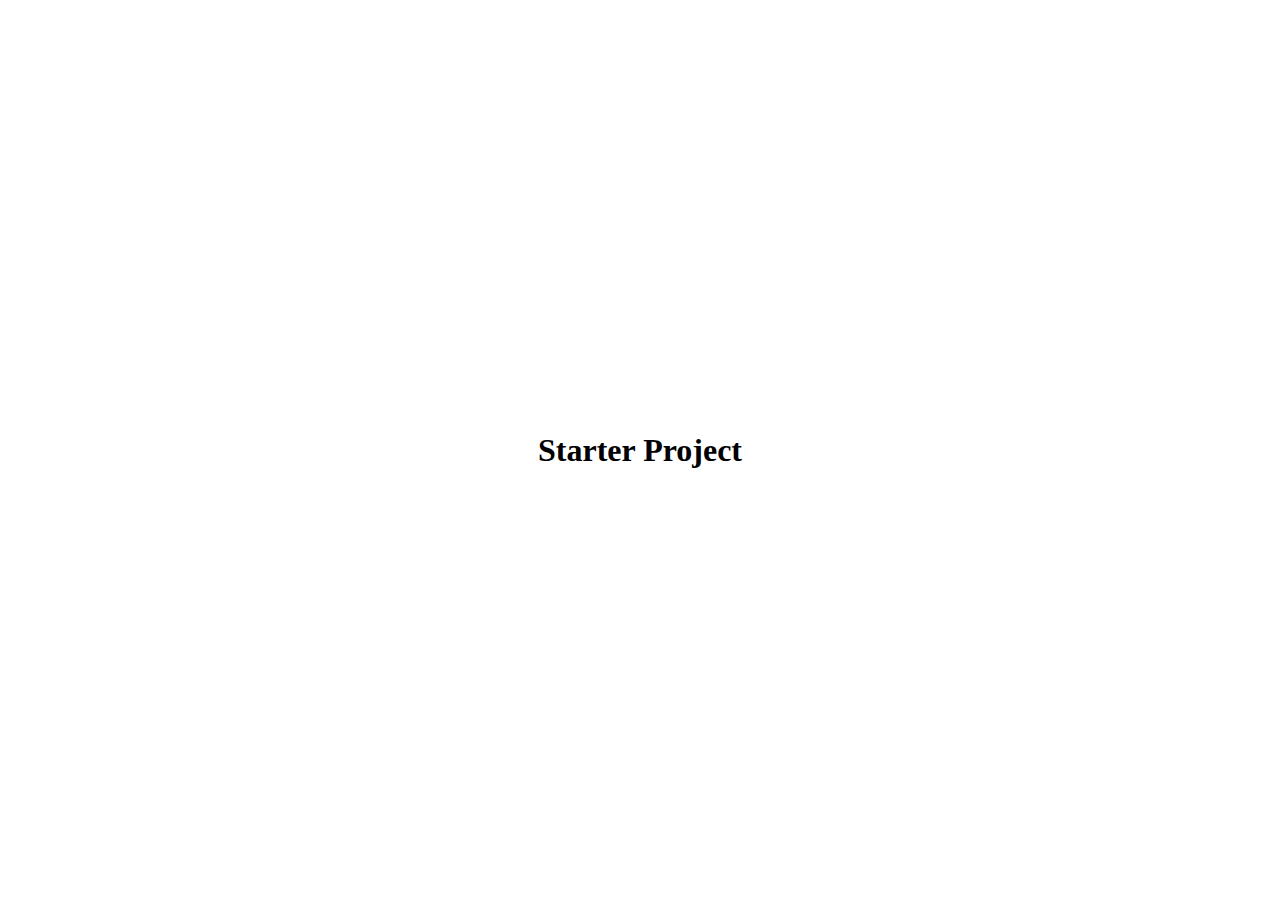
==== index.html @ 863b202b "inital commit" ====
<!DOCTYPE html>
<html lang="en">
<head>
    <meta charset="UTF-8">
    <meta name="viewport" content="width=device-width, initial-scale=1.0">
    <link rel="stylesheet" href="https://cdnjs.cloudflare.com/ajax/libs/font-awesome/5.15.1/css/all.min.css" />
    <link rel="stylesheet" href="style.css">
    <title>50 Days Of Code Challenge</title>
</head>
<body>
    <h1> Starter Project </h1>



    <script src="scripts.js"></script>
</body>
</html>
---- style.css ----
@import url('https://fonts.googleapis.com/css2?family=Roboto:wght@400;700&display=swap');

*{
    box-sizing: border-box;
}

body{
    font-family: 'roboto'sans-serif;
    margin: 0;
    display: flex;
    flex-direction: column;
    align-items:  center;
    justify-content: center;
    height: 100vh;
    overflow: hidden;
}
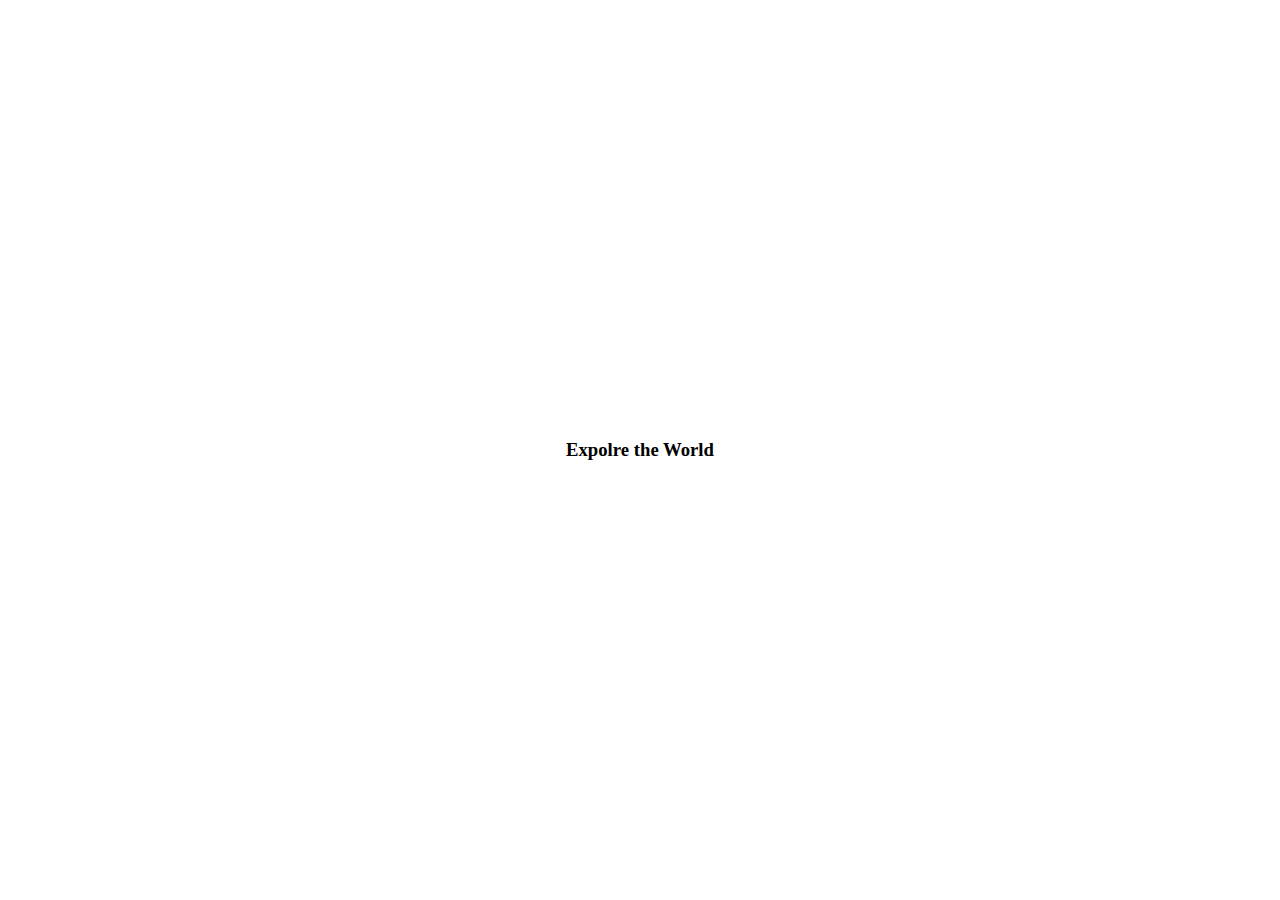
==== commit 68c4a40d: "photo" ====
--- a/index.html
+++ b/index.html
@@ -5,10 +5,15 @@
     <meta name="viewport" content="width=device-width, initial-scale=1.0">
     <link rel="stylesheet" href="https://cdnjs.cloudflare.com/ajax/libs/font-awesome/5.15.1/css/all.min.css" />
     <link rel="stylesheet" href="style.css">
-    <title>50 Days Of Code Challenge</title>
+    <title>Expanding Cards</title>
 </head>
 <body>
-    <h1> Starter Project </h1>
+    <div class="container">
+        <div class="panel active" style="background-image: url ('https://unsplash.com/photos/8hgmG03spF4')">
+            <h3>Expolre the World</h3>
+        </div>
+    </div>
+     
 
 
 
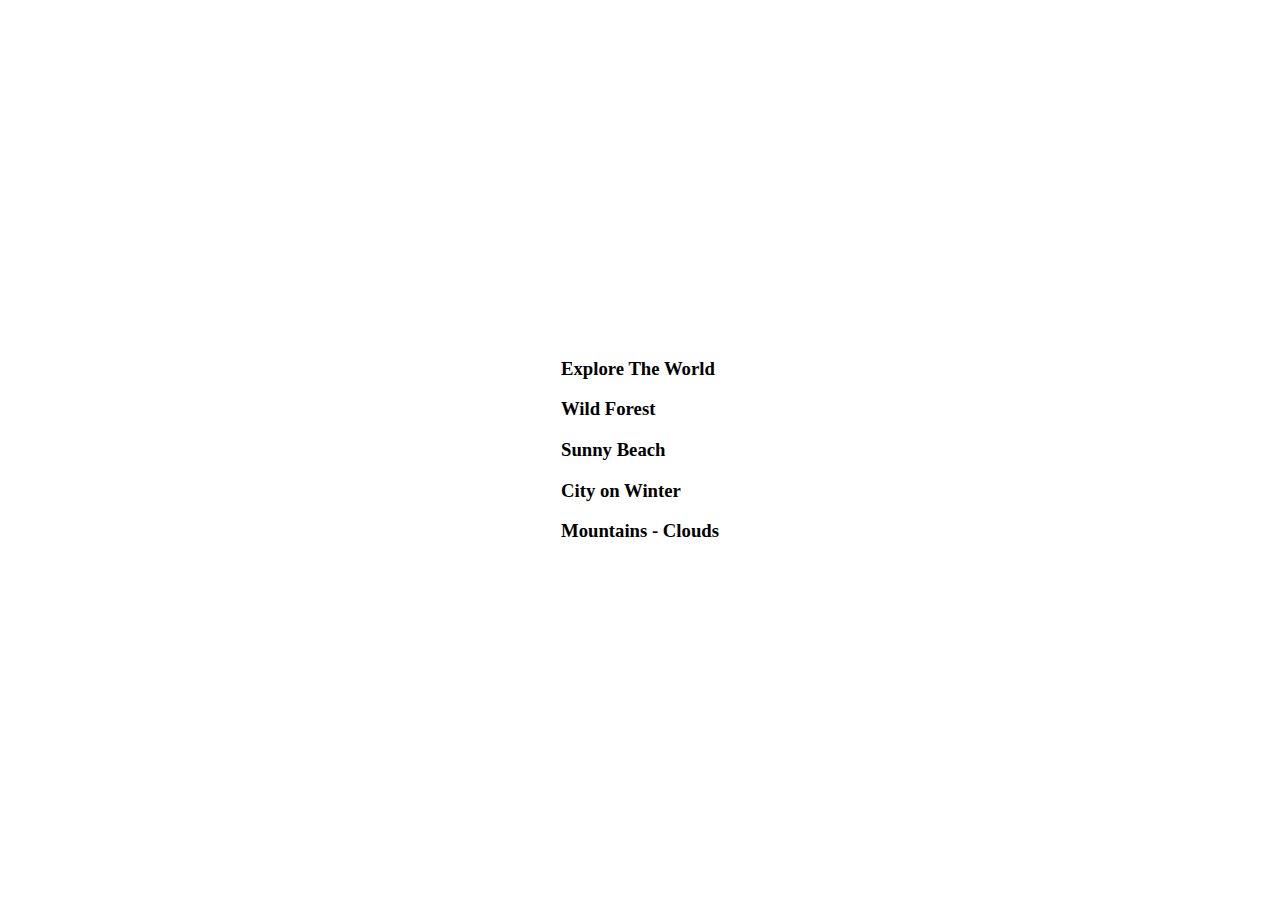
==== commit 07ee4e96: "adding div url in html" ====
--- a/index.html
+++ b/index.html
@@ -9,9 +9,21 @@
 </head>
 <body>
     <div class="container">
-        <div class="panel active" style="background-image: url ('https://unsplash.com/photos/8hgmG03spF4')">
-            <h3>Expolre the World</h3>
-        </div>
+        <div class="panel active" style="background-image: url('https://images.unsplash.com/photo-1558979158-65a1eaa08691?ixlib=rb-1.2.1&ixid=eyJhcHBfaWQiOjEyMDd9&auto=format&fit=crop&w=1350&q=80')">
+            <h3>Explore The World</h3>
+          </div>
+          <div class="panel" style="background-image: url('https://images.unsplash.com/photo-1572276596237-5db2c3e16c5d?ixlib=rb-1.2.1&ixid=eyJhcHBfaWQiOjEyMDd9&auto=format&fit=crop&w=1350&q=80')">
+            <h3>Wild Forest</h3>
+          </div>
+          <div class="panel" style="background-image: url('https://images.unsplash.com/photo-1507525428034-b723cf961d3e?ixlib=rb-1.2.1&ixid=eyJhcHBfaWQiOjEyMDd9&auto=format&fit=crop&w=1353&q=80')">
+            <h3>Sunny Beach</h3>
+          </div>
+          <div class="panel" style="background-image: url('https://images.unsplash.com/photo-1551009175-8a68da93d5f9?ixlib=rb-1.2.1&ixid=eyJhcHBfaWQiOjEyMDd9&auto=format&fit=crop&w=1351&q=80')">
+            <h3>City on Winter</h3>
+          </div>
+          <div class="panel" style="background-image: url('https://images.unsplash.com/photo-1549880338-65ddcdfd017b?ixlib=rb-1.2.1&ixid=eyJhcHBfaWQiOjEyMDd9&auto=format&fit=crop&w=1350&q=80')">
+            <h3>Mountains - Clouds</h3>
+          </div>
     </div>
      
 
--- a/style.css
+++ b/style.css
@@ -1,16 +1,17 @@
-@import url('https://fonts.googleapis.com/css2?family=Roboto:wght@400;700&display=swap');
+@import url('https://fonts.googleapis.com/css2?family=Muli:wght@400;700&display=swap');
 
 *{
     box-sizing: border-box;
 }
 
 body{
-    font-family: 'roboto'sans-serif;
+    font-family: 'Muli'sans-serif;
     margin: 0;
     display: flex;
-    flex-direction: column;
+    
     align-items:  center;
     justify-content: center;
     height: 100vh;
     overflow: hidden;
-}+}
+
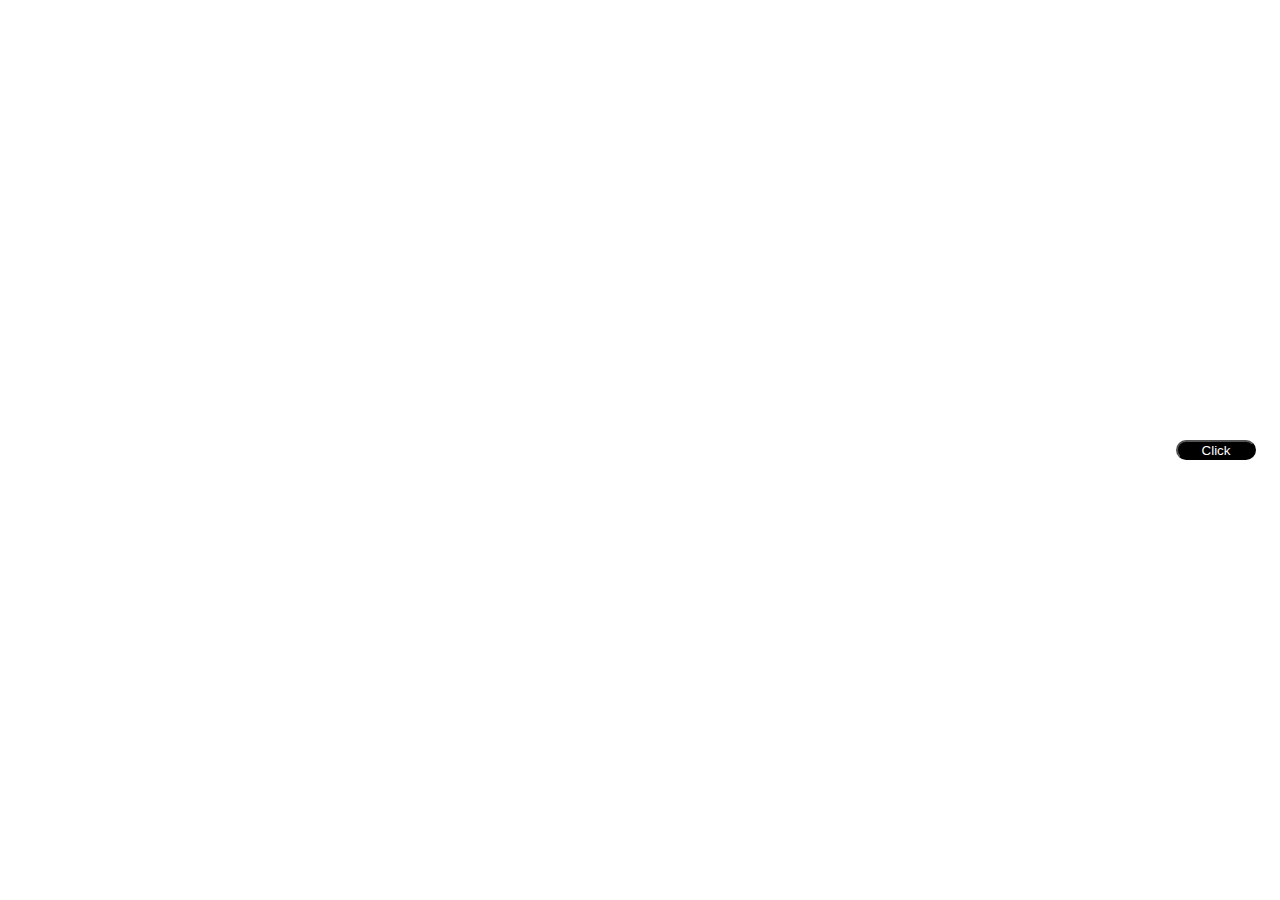
==== commit 18bf28c9: "JS add class and remove class" ====
--- a/index.html
+++ b/index.html
@@ -24,9 +24,14 @@
           <div class="panel" style="background-image: url('https://images.unsplash.com/photo-1549880338-65ddcdfd017b?ixlib=rb-1.2.1&ixid=eyJhcHBfaWQiOjEyMDd9&auto=format&fit=crop&w=1350&q=80')">
             <h3>Mountains - Clouds</h3>
           </div>
+          
     </div>
      
+    <a href="index2.html">
+      
+      <button>Click</button>
 
+    </a>
 
 
     <script src="scripts.js"></script>
--- a/style.css
+++ b/style.css
@@ -6,12 +6,66 @@
 
 body{
     font-family: 'Muli'sans-serif;
-    margin: 0;
+    margin: 0; 
     display: flex;
-    
     align-items:  center;
     justify-content: center;
     height: 100vh;
     overflow: hidden;
 }
+/* Comment */
+.container {
+    display: flex; /* This always puts the elements into a row: add flex direction: column for column vs row */
+    width: 90vw; /* view port : 100 slices and were taking 90 */
 
+
+}
+.panel {
+    background-size: cover; 
+    background-position: center; 
+    background-repeat: no-repeat; 
+    height: 80vh; /* 80 slices of the top-bottom  */
+    border-radius: 50px; /* rounded */
+    color: #fff;
+    cursor: pointer;
+    flex: 0.5; /* all even but we will change with the active class */
+    margin: 10px; /* seperate them */
+    position: relative; 
+    transition: flex 0.7s ease-in; 
+}
+/* Comment */
+.panel h3 {
+    font-size: 24px;
+    position: absolute; /* Becuase we set panel relete: we want the h3 to be inside*/
+    bottom: 20px;
+    left: 20px;
+    margin: 0;
+    opacity: 0; /* We set this to that we do not see the text until we click the image */
+}
+.panel.active{
+    flex: 5; /* When clicked it will get bigger */
+
+}
+.panel.active h3{
+    opacity: 1; /* We will see the text when clicked  */
+    transition: opactity 0.3s ease-in 0.4s; /* Doesnt fade in until the card is expanded */
+}
+
+@media(max-width: 480){
+    .container{
+        width: 100vw; /* If the screen is under 480px this will give us some extra room when we have smaller screens */
+    }
+
+    .panel:nth-of-type(4),.panel:nth-of-type(5){
+        display: none; /* We are removing 2 panels when we are displaying a smaller screen  */
+    }
+}
+button{
+    width: 80px;
+    height: 20px;
+    border-radius: 50px;
+    background: black;
+    color: white;
+    text-decoration: none;
+    outline: none;
+}